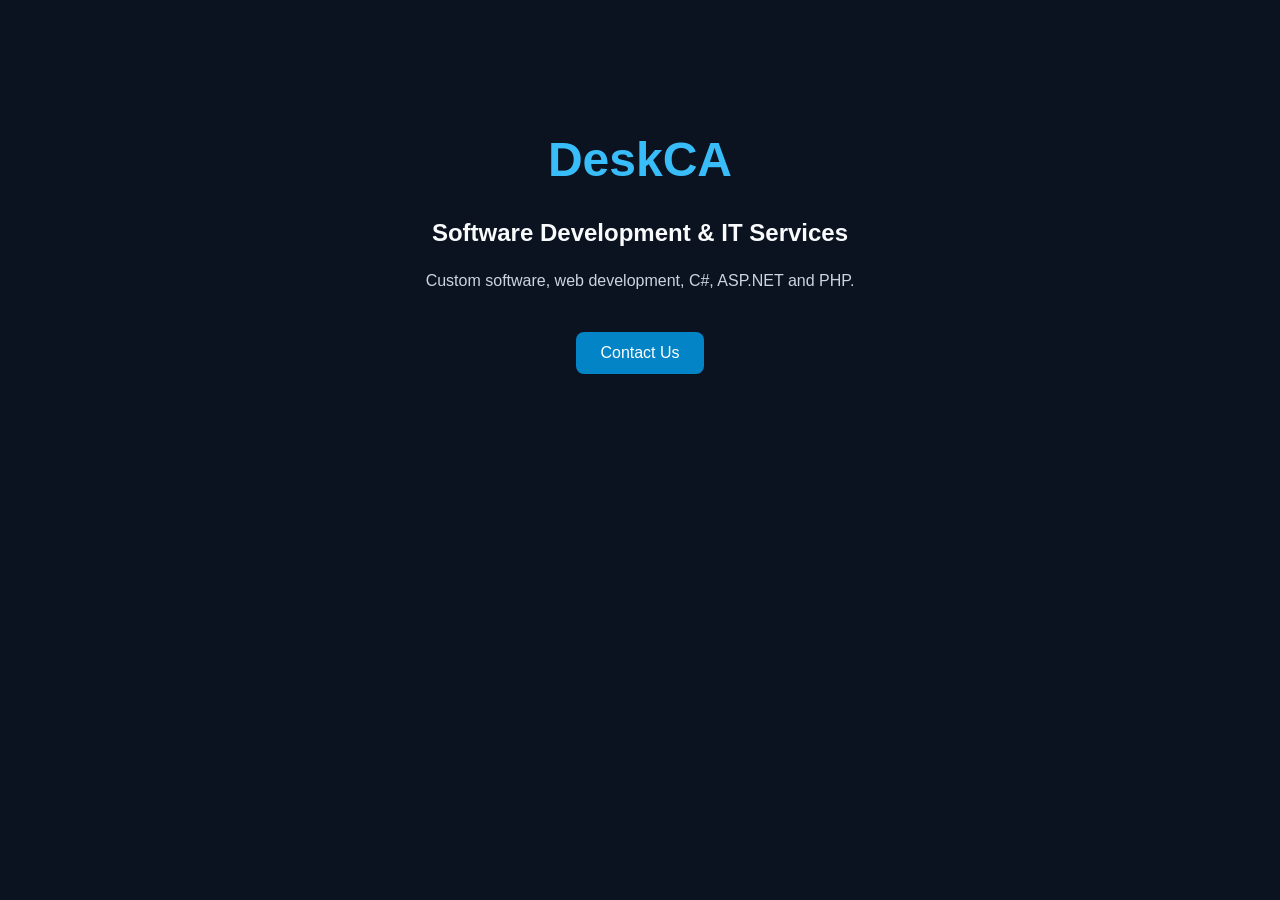
==== index.html @ 823ea95f "Create index.html" ====
<!DOCTYPE html>
<html lang="en">
<head>
  <meta charset="UTF-8">
  <meta name="viewport" content="width=device-width, initial-scale=1.0">
  <title>DeskCA | Software Development</title>
  <meta name="description" content="Software development and IT services in Canada.">
  <style>
    body {
      margin: 0;
      font-family: Arial, sans-serif;
      background: #0b1220;
      color: #f8fafc;
      text-align: center;
      padding: 100px 20px;
    }
    h1 { color: #38bdf8; font-size: 48px; }
    p { color: #cbd5e1; line-height: 1.8; }
    a {
      display: inline-block;
      margin-top: 20px;
      padding: 12px 24px;
      background: #0284c7;
      color: white;
      text-decoration: none;
      border-radius: 8px;
    }
  </style>
</head>
<body>
  <h1>DeskCA</h1>
  <h2>Software Development & IT Services</h2>
  <p>Custom software, web development, C#, ASP.NET and PHP.</p>
  <a href="mailto:hello@deskca.com">Contact Us</a>
</body>
</html>
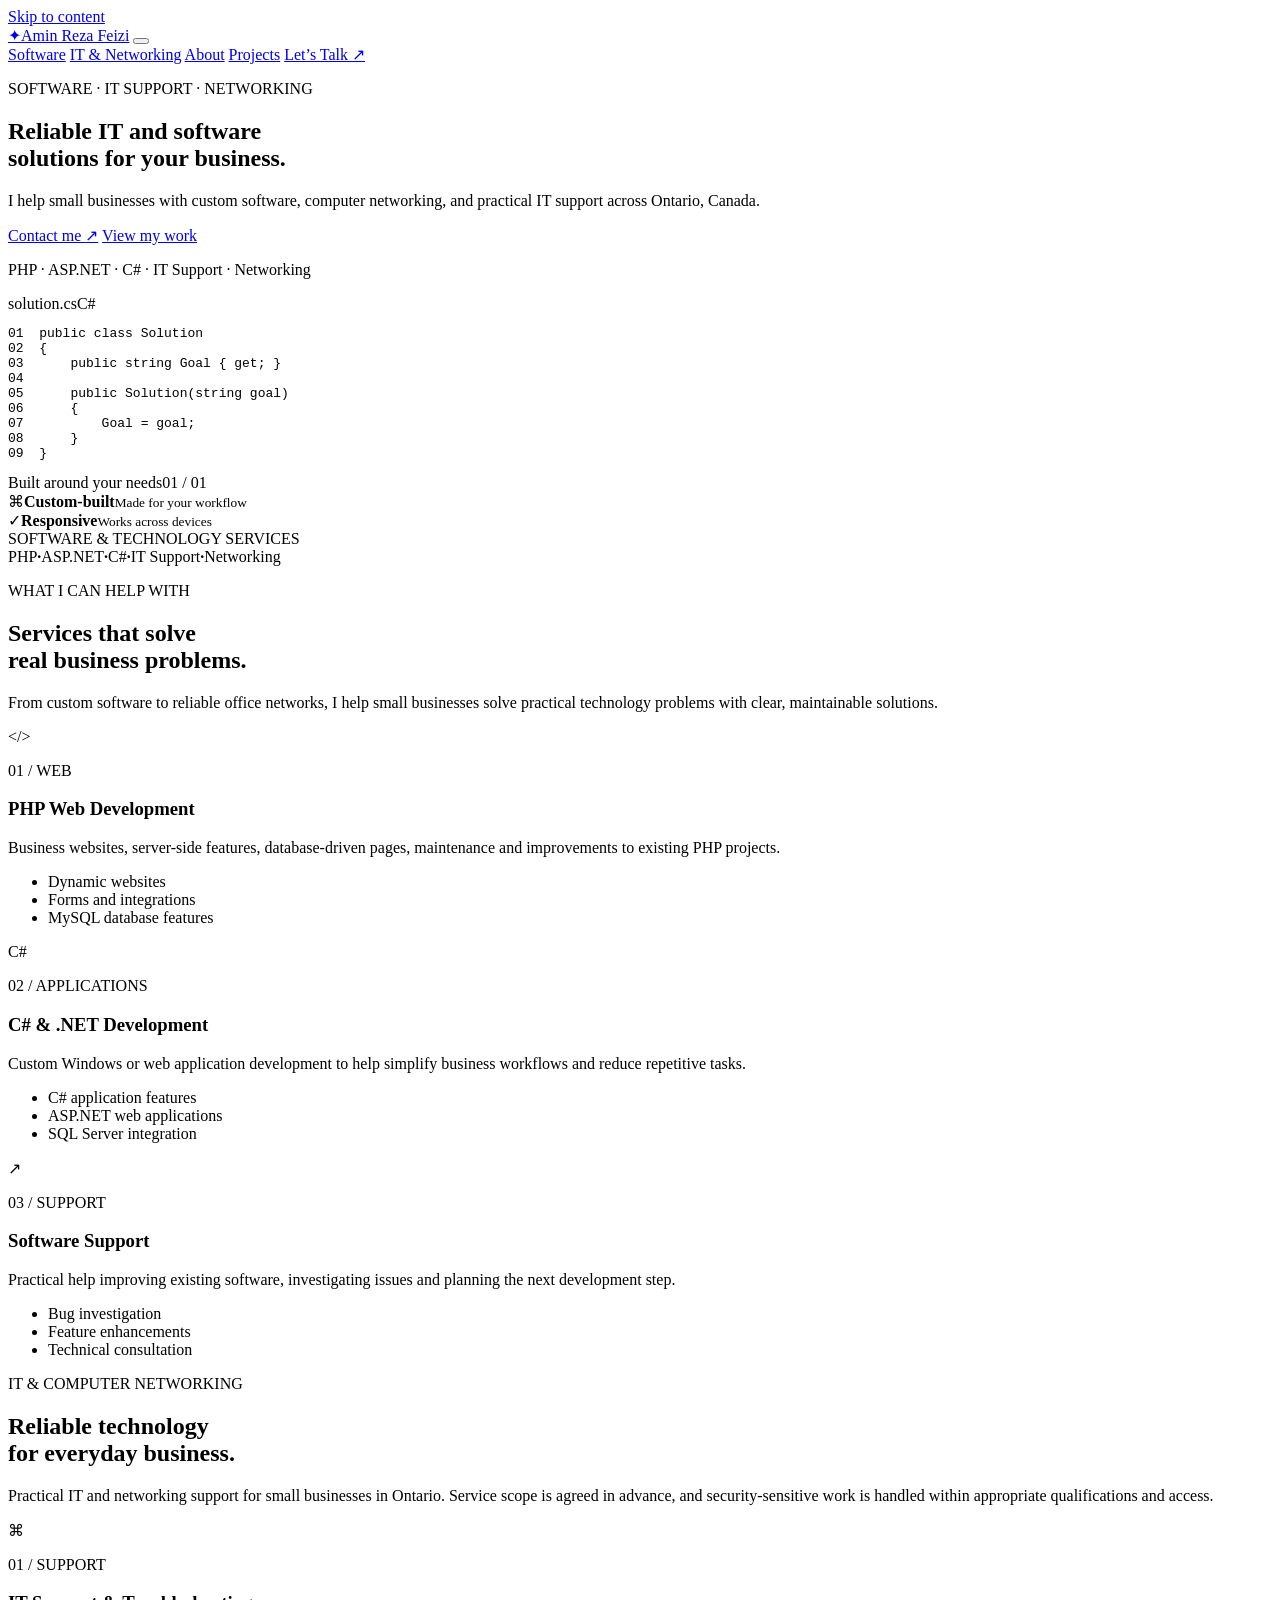
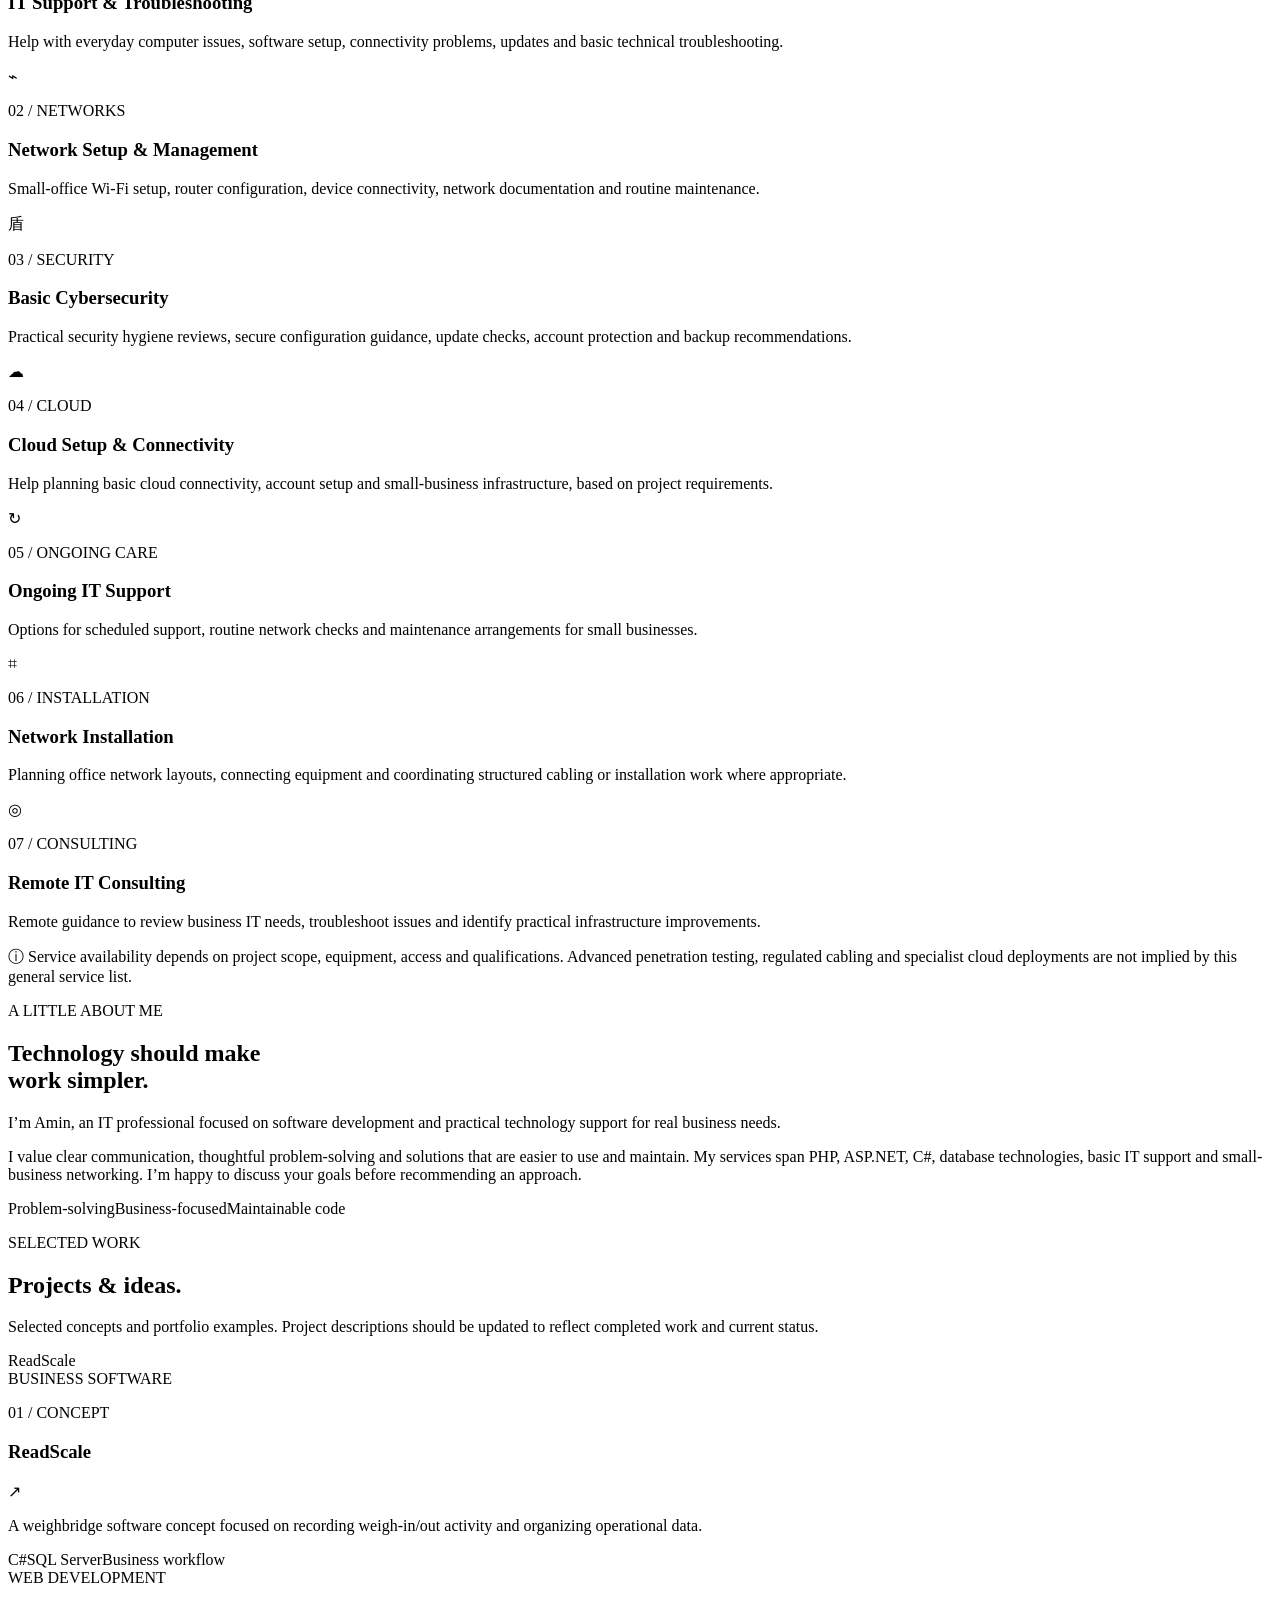
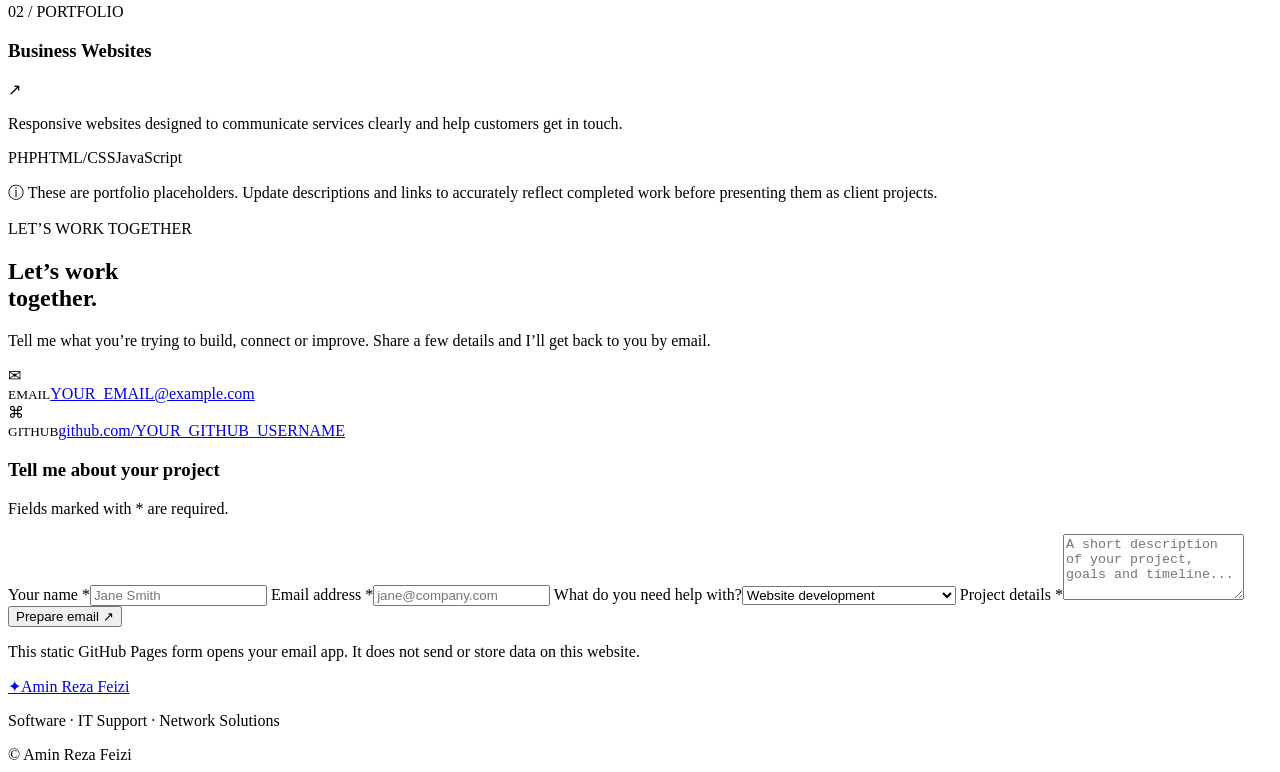
==== commit ebb2bb0b: "Update index.html" ====
--- a/index.html
+++ b/index.html
@@ -1,37 +1,131 @@
-
-<!DOCTYPE html>
+<!doctype html>
 <html lang="en">
 <head>
-  <meta charset="UTF-8">
-  <meta name="viewport" content="width=device-width, initial-scale=1.0">
-  <title>DeskCA | Software Development</title>
-  <meta name="description" content="Software development and IT services in Canada.">
-  <style>
-    body {
-      margin: 0;
-      font-family: Arial, sans-serif;
-      background: #0b1220;
-      color: #f8fafc;
-      text-align: center;
-      padding: 100px 20px;
-    }
-    h1 { color: #38bdf8; font-size: 48px; }
-    p { color: #cbd5e1; line-height: 1.8; }
-    a {
-      display: inline-block;
-      margin-top: 20px;
-      padding: 12px 24px;
-      background: #0284c7;
-      color: white;
-      text-decoration: none;
-      border-radius: 8px;
-    }
-  </style>
+  <meta charset="utf-8">
+  <meta name="viewport" content="width=device-width, initial-scale=1">
+  <meta name="theme-color" content="#ffffff">
+  <meta name="description" content="Software development, IT support, computer networking, and small-business technology services in Ontario, Canada.">
+  <title>Amin Reza Feizi | Software & IT Solutions</title>
+  <link rel="stylesheet" href="styles.css">
+  <script defer src="script.js"></script>
 </head>
 <body>
-  <h1>DeskCA</h1>
-  <h2>Software Development & IT Services</h2>
-  <p>Custom software, web development, C#, ASP.NET and PHP.</p>
-  <a href="mailto:hello@deskca.com">Contact Us</a>
+  <a class="skip-link" href="#main">Skip to content</a>
+  <header class="site-header">
+    <nav class="nav container" aria-label="Main navigation">
+      <a class="brand" href="#home" aria-label="Amin Reza Feizi home"><span class="brand-mark" aria-hidden="true">✦</span><span>Amin Reza Feizi</span></a>
+      <button class="menu-toggle" aria-expanded="false" aria-controls="nav-links" aria-label="Open navigation"><span></span><span></span><span></span></button>
+      <div class="nav-links" id="nav-links">
+        <a href="#services">Software</a>
+        <a href="#networking">IT & Networking</a>
+        <a href="#about">About</a>
+        <a href="#projects">Projects</a>
+        <a href="#contact" class="nav-cta">Let’s Talk <span aria-hidden="true">↗</span></a>
+      </div>
+    </nav>
+  </header>
+
+  <main id="main">
+    <section class="hero section container" id="home">
+      <div class="hero-copy">
+        <p class="eyebrow"><span class="status-dot"></span> SOFTWARE · IT SUPPORT · NETWORKING</p>
+        <h1>Reliable IT and software<br><span class="gradient-text">solutions for your business.</span></h1>
+        <p class="hero-intro">I help small businesses with custom software, computer networking, and practical IT support across Ontario, Canada.</p>
+        <div class="hero-actions">
+          <a class="button button-primary" href="#contact">Contact me <span aria-hidden="true">↗</span></a>
+          <a class="button button-secondary" href="#projects">View my work</a>
+        </div>
+        <div class="hero-proof"><span class="proof-line"></span><p>PHP · ASP.NET · C# · IT Support · Networking</p></div>
+      </div>
+      <div class="code-card" aria-label="Illustrative code card">
+        <div class="code-top"><div class="window-dots"><i></i><i></i><i></i></div><span>solution.cs</span><span class="code-badge">C#</span></div>
+        <pre><code><span class="code-muted">01</span>  <span class="code-purple">public class</span> <span class="code-blue">Solution</span>
+<span class="code-muted">02</span>  {
+<span class="code-muted">03</span>      <span class="code-purple">public string</span> Goal { <span class="code-purple">get</span>; }
+<span class="code-muted">04</span>
+<span class="code-muted">05</span>      <span class="code-purple">public</span> Solution(<span class="code-blue">string</span> goal)
+<span class="code-muted">06</span>      {
+<span class="code-muted">07</span>          Goal = goal;
+<span class="code-muted">08</span>      }
+<span class="code-muted">09</span>  }</code></pre>
+        <div class="code-bottom"><span><span class="status-dot"></span> Built around your needs</span><span>01 / 01</span></div>
+        <div class="floating-chip chip-one"><span class="chip-icon">⌘</span><span><strong>Custom-built</strong><small>Made for your workflow</small></span></div>
+        <div class="floating-chip chip-two"><span class="chip-icon chip-icon-green">✓</span><span><strong>Responsive</strong><small>Works across devices</small></span></div>
+      </div>
+    </section>
+
+    <section class="trust-strip">
+      <div class="container trust-inner"><span>SOFTWARE & TECHNOLOGY SERVICES</span><div class="tech-list"><span>PHP</span><b>·</b><span>ASP.NET</span><b>·</b><span>C#</span><b>·</b><span>IT Support</span><b>·</b><span>Networking</span></div></div>
+    </section>
+
+    <section class="section container" id="services">
+      <div class="section-heading">
+        <div><p class="eyebrow">WHAT I CAN HELP WITH</p><h2>Services that solve<br><span class="muted-heading">real business problems.</span></h2></div>
+        <p class="section-summary">From custom software to reliable office networks, I help small businesses solve practical technology problems with clear, maintainable solutions.</p>
+      </div>
+      <div class="service-grid">
+        <article class="service-card"><div class="service-icon">&lt;/&gt;</div><p class="card-number">01 / WEB</p><h3>PHP Web Development</h3><p>Business websites, server-side features, database-driven pages, maintenance and improvements to existing PHP projects.</p><ul><li>Dynamic websites</li><li>Forms and integrations</li><li>MySQL database features</li></ul></article>
+        <article class="service-card service-featured"><div class="service-icon">C#</div><p class="card-number">02 / APPLICATIONS</p><h3>C# & .NET Development</h3><p>Custom Windows or web application development to help simplify business workflows and reduce repetitive tasks.</p><ul><li>C# application features</li><li>ASP.NET web applications</li><li>SQL Server integration</li></ul></article>
+        <article class="service-card"><div class="service-icon">↗</div><p class="card-number">03 / SUPPORT</p><h3>Software Support</h3><p>Practical help improving existing software, investigating issues and planning the next development step.</p><ul><li>Bug investigation</li><li>Feature enhancements</li><li>Technical consultation</li></ul></article>
+      </div>
+    </section>
+
+
+    <section class="section network-section" id="networking">
+      <div class="container">
+        <div class="section-heading">
+          <div><p class="eyebrow">IT & COMPUTER NETWORKING</p><h2>Reliable technology<br><span class="muted-heading">for everyday business.</span></h2></div>
+          <p class="section-summary">Practical IT and networking support for small businesses in Ontario. Service scope is agreed in advance, and security-sensitive work is handled within appropriate qualifications and access.</p>
+        </div>
+        <div class="network-grid">
+          <article class="network-card"><span class="network-icon">⌘</span><p class="card-number">01 / SUPPORT</p><h3>IT Support & Troubleshooting</h3><p>Help with everyday computer issues, software setup, connectivity problems, updates and basic technical troubleshooting.</p></article>
+          <article class="network-card"><span class="network-icon">⌁</span><p class="card-number">02 / NETWORKS</p><h3>Network Setup & Management</h3><p>Small-office Wi-Fi setup, router configuration, device connectivity, network documentation and routine maintenance.</p></article>
+          <article class="network-card"><span class="network-icon">盾</span><p class="card-number">03 / SECURITY</p><h3>Basic Cybersecurity</h3><p>Practical security hygiene reviews, secure configuration guidance, update checks, account protection and backup recommendations.</p></article>
+          <article class="network-card"><span class="network-icon">☁</span><p class="card-number">04 / CLOUD</p><h3>Cloud Setup & Connectivity</h3><p>Help planning basic cloud connectivity, account setup and small-business infrastructure, based on project requirements.</p></article>
+          <article class="network-card"><span class="network-icon">↻</span><p class="card-number">05 / ONGOING CARE</p><h3>Ongoing IT Support</h3><p>Options for scheduled support, routine network checks and maintenance arrangements for small businesses.</p></article>
+          <article class="network-card"><span class="network-icon">⌗</span><p class="card-number">06 / INSTALLATION</p><h3>Network Installation</h3><p>Planning office network layouts, connecting equipment and coordinating structured cabling or installation work where appropriate.</p></article>
+          <article class="network-card"><span class="network-icon">◎</span><p class="card-number">07 / CONSULTING</p><h3>Remote IT Consulting</h3><p>Remote guidance to review business IT needs, troubleshoot issues and identify practical infrastructure improvements.</p></article>
+        </div>
+        <p class="project-note network-note"><span aria-hidden="true">ⓘ</span> Service availability depends on project scope, equipment, access and qualifications. Advanced penetration testing, regulated cabling and specialist cloud deployments are not implied by this general service list.</p>
+      </div>
+    </section>
+
+    <section class="about-section" id="about">
+      <div class="container about-grid">
+        <div><p class="eyebrow">A LITTLE ABOUT ME</p><h2>Technology should make<br><span class="gradient-text">work simpler.</span></h2></div>
+        <div class="about-copy"><p>I’m Amin, an IT professional focused on software development and practical technology support for real business needs.</p><p>I value clear communication, thoughtful problem-solving and solutions that are easier to use and maintain. My services span PHP, ASP.NET, C#, database technologies, basic IT support and small-business networking. I’m happy to discuss your goals before recommending an approach.</p><div class="about-tags"><span>Problem-solving</span><span>Business-focused</span><span>Maintainable code</span></div></div>
+      </div>
+    </section>
+
+    <section class="section container" id="projects">
+      <div class="section-heading">
+        <div><p class="eyebrow">SELECTED WORK</p><h2>Projects & <span class="muted-heading">ideas.</span></h2></div>
+        <p class="section-summary">Selected concepts and portfolio examples. Project descriptions should be updated to reflect completed work and current status.</p>
+      </div>
+      <div class="project-grid">
+        <article class="project-card"><div class="project-visual visual-scale"><div class="mini-window"><div class="mini-window-bar"><i></i><i></i><i></i><span>ReadScale</span></div><div class="mini-dashboard"><div class="mini-side"></div><div class="mini-content"><span></span><span></span><div class="mini-chart"></div></div></div></div><span class="visual-label">BUSINESS SOFTWARE</span></div><div class="project-info"><div><p class="card-number">01 / CONCEPT</p><h3>ReadScale</h3></div><span class="project-arrow">↗</span><p>A weighbridge software concept focused on recording weigh-in/out activity and organizing operational data.</p><div class="project-tags"><span>C#</span><span>SQL Server</span><span>Business workflow</span></div></div></article>
+        <article class="project-card"><div class="project-visual visual-web"><div class="browser-mock"><div class="browser-top"><i></i><i></i><i></i></div><div class="browser-body"><div class="browser-line"></div><div class="browser-line short"></div><div class="browser-button"></div><div class="browser-blocks"><i></i><i></i><i></i></div></div></div><span class="visual-label">WEB DEVELOPMENT</span></div><div class="project-info"><div><p class="card-number">02 / PORTFOLIO</p><h3>Business Websites</h3></div><span class="project-arrow">↗</span><p>Responsive websites designed to communicate services clearly and help customers get in touch.</p><div class="project-tags"><span>PHP</span><span>HTML/CSS</span><span>JavaScript</span></div></div></article>
+      </div>
+      <p class="project-note"><span aria-hidden="true">ⓘ</span> These are portfolio placeholders. Update descriptions and links to accurately reflect completed work before presenting them as client projects.</p>
+    </section>
+
+    <section class="contact-section" id="contact">
+      <div class="container contact-grid">
+        <div class="contact-copy"><p class="eyebrow">LET’S WORK TOGETHER</p><h2>Let’s work<br><span class="gradient-text">together.</span></h2><p>Tell me what you’re trying to build, connect or improve. Share a few details and I’ll get back to you by email.</p><div class="contact-direct"><span class="direct-icon">✉</span><div><small>EMAIL</small><a id="email-link" href="mailto:YOUR_EMAIL@example.com">YOUR_EMAIL@example.com</a></div></div><div class="contact-direct"><span class="direct-icon">⌘</span><div><small>GITHUB</small><a id="github-link" href="https://github.com/YOUR_GITHUB_USERNAME" target="_blank" rel="noopener noreferrer">github.com/YOUR_GITHUB_USERNAME</a></div></div></div>
+        <form class="contact-form" id="contact-form">
+          <div class="form-heading"><h3>Tell me about your project</h3><p>Fields marked with * are required.</p></div>
+          <label for="name">Your name <span>*</span></label><input id="name" name="name" autocomplete="name" required placeholder="Jane Smith">
+          <label for="email">Email address <span>*</span></label><input id="email" name="email" type="email" autocomplete="email" required placeholder="jane@company.com">
+          <label for="service">What do you need help with?</label><select id="service" name="service"><option value="Website development">Website development</option><option value="C# / .NET application">C# / .NET application</option><option value="PHP development">PHP development</option><option value="Bug fix or improvement">Bug fix or improvement</option><option value="IT support and troubleshooting">IT support and troubleshooting</option><option value="Network setup and maintenance">Network setup and maintenance</option><option value="Basic cybersecurity guidance">Basic cybersecurity guidance</option><option value="Cloud setup or IT consulting">Cloud setup or IT consulting</option><option value="Other">Other</option></select>
+          <label for="message">Project details <span>*</span></label><textarea id="message" name="message" rows="4" required placeholder="A short description of your project, goals and timeline..."></textarea>
+          <button class="button button-primary form-submit" type="submit">Prepare email <span aria-hidden="true">↗</span></button>
+          <p class="form-hint">This static GitHub Pages form opens your email app. It does not send or store data on this website.</p>
+          <p class="form-status" id="form-status" role="status" aria-live="polite"></p>
+        </form>
+      </div>
+    </section>
+  </main>
+
+  <footer class="site-footer"><div class="container footer-inner"><a class="brand footer-brand" href="#home"><span class="brand-mark" aria-hidden="true">✦</span><span>Amin Reza Feizi</span></a><p>Software · IT Support · Network Solutions</p><span>© <span id="year"></span> Amin Reza Feizi</span></div></footer>
 </body>
 </html>
